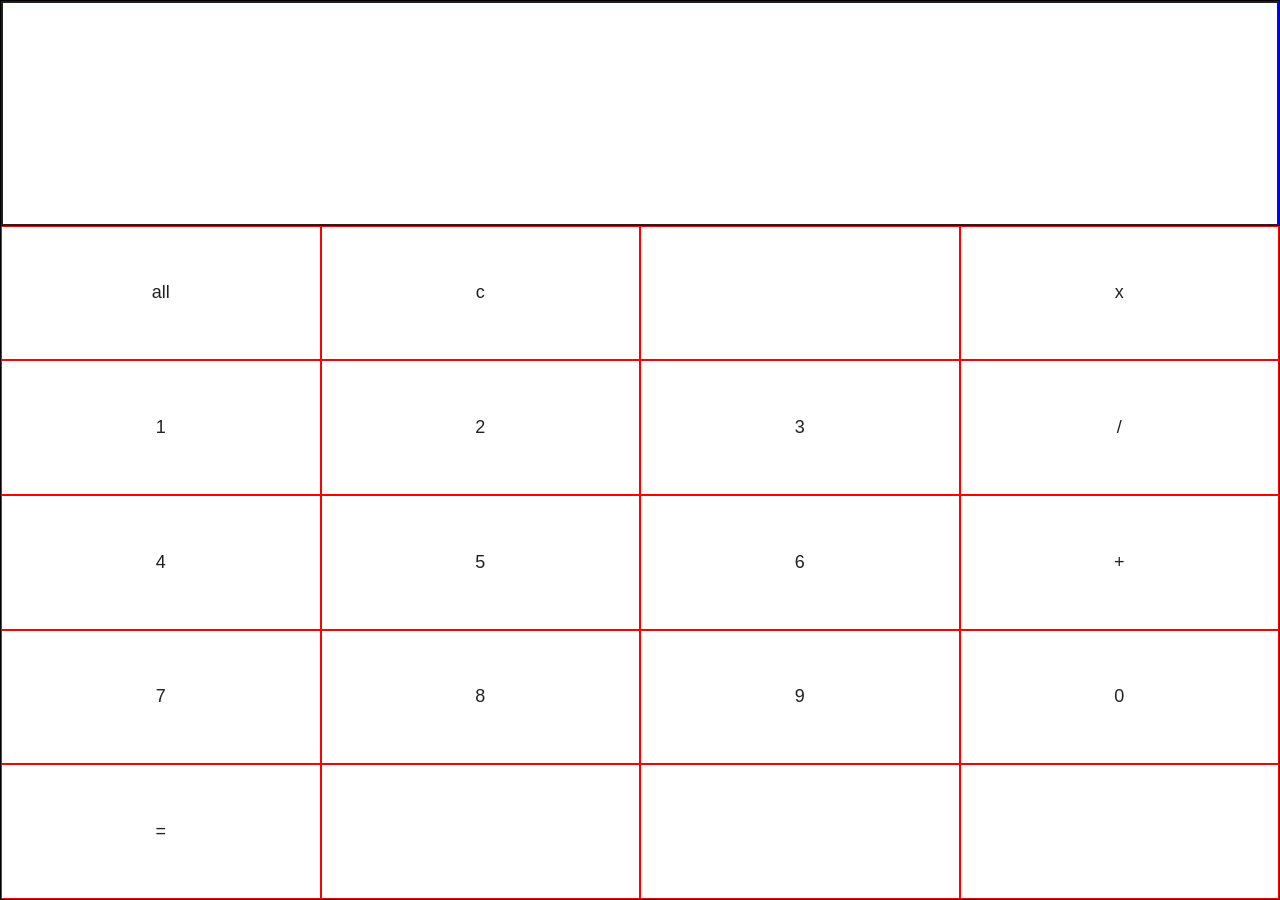
==== index.html @ ddd74cc8 "Renomeia calculadora para index" ====
<!DOCTYPE html>
<html lang="en">
<head>
    <meta charset="UTF-8">
    <meta name="viewport" content="width=device-width, initial-scale=1.0">
    <title>Calculadora</title>

    <link rel="stylesheet" href="calculadora.css">
</head>
<body>
<div id="calculadora">
    <div id="visualização">
        <div id="contas">
            <p id="calculo"></p>
            <p id="resultado"></p>
        </div>
    </div>
    <div id="numeros">
         <p id="all">all</p>
    <p id="clear">c</p>
    <p></p>
    <p class="operador">x</p>

    <p class="numero">1</p>
    <p class="numero">2</p>
    <p class="numero">3</p>
    <p class="operador">/</p>

    <p class="numero">4</p>
    <p class="numero">5</p>
    <p class="numero">6</p>
    <p class="operador">+</p>

    <p class="numero">7</p>
    <p class="numero">8</p>
    <p class="numero">9</p>
    <p class="numero">0</p>

    <p id="igual">=</p>
    <p></p>
    <p></p>
    <p></p>

    </div>
</div>
<script src="calculadora.js"></script>
</body>
</html>
---- calculadora.css ----
* {
    margin: 0;
    padding: 0;
    box-sizing: border-box;
}

html {
    font-size: 16px;
    scroll-behavior: smooth;
}

body {
    min-height: 100vh;
    font-family: Arial, Helvetica, sans-serif;
    line-height: 1.5;
    background-color: #ffffff;
    color: #222222;
}

img {
    max-width: 100%;
    display: block;
}

button,
input,
textarea,
select {
    font: inherit;
}

button {
    cursor: pointer;
}

a {
    color: inherit;
    text-decoration: none;
}

ul,
ol {
    list-style: none;
}

#calculadora{width: 100vw;
    height: 100vh;
    border: 1px solid black;
}

#visualização{
height: 25%;
width: 100%;
border: 1px solid blue;
}

#contas{
    border: 1px solid;
    height: 100%;
    display: flex;
    flex-direction: column;
    align-items: end;
    justify-content: end;
}

#numeros{
    width: 100%;
    height: 75%;
    display: grid;
    grid-template-columns: repeat(4,1fr);
}

#numeros>p{
    border: 1px solid red;
    font-size: 18px;
    width: 100%;
    height: 100%;
    display: flex;
    justify-content: center;
    align-items: center;
}
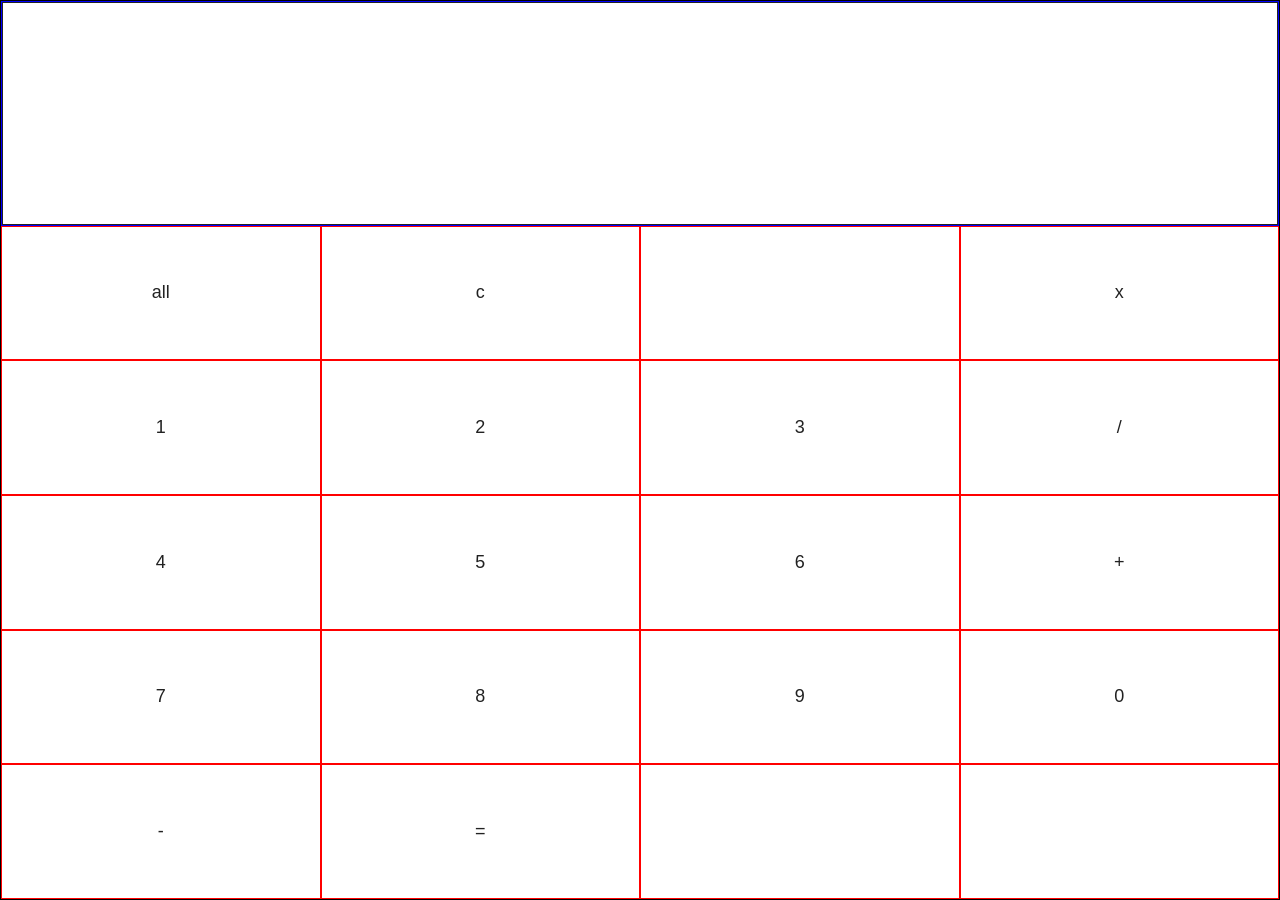
==== commit ce54bb1c: "arrumando altura do body e adicionando -" ====
--- a/index.html
+++ b/index.html
@@ -34,10 +34,10 @@
     <p class="numero">7</p>
     <p class="numero">8</p>
     <p class="numero">9</p>
+
     <p class="numero">0</p>
-
+    <p class="operador">-</p>
     <p id="igual">=</p>
-    <p></p>
     <p></p>
     <p></p>
 
--- a/calculadora.css
+++ b/calculadora.css
@@ -10,7 +10,7 @@
 }
 
 body {
-    min-height: 100vh;
+    max-height: 100vh;
     font-family: Arial, Helvetica, sans-serif;
     line-height: 1.5;
     background-color: #ffffff;
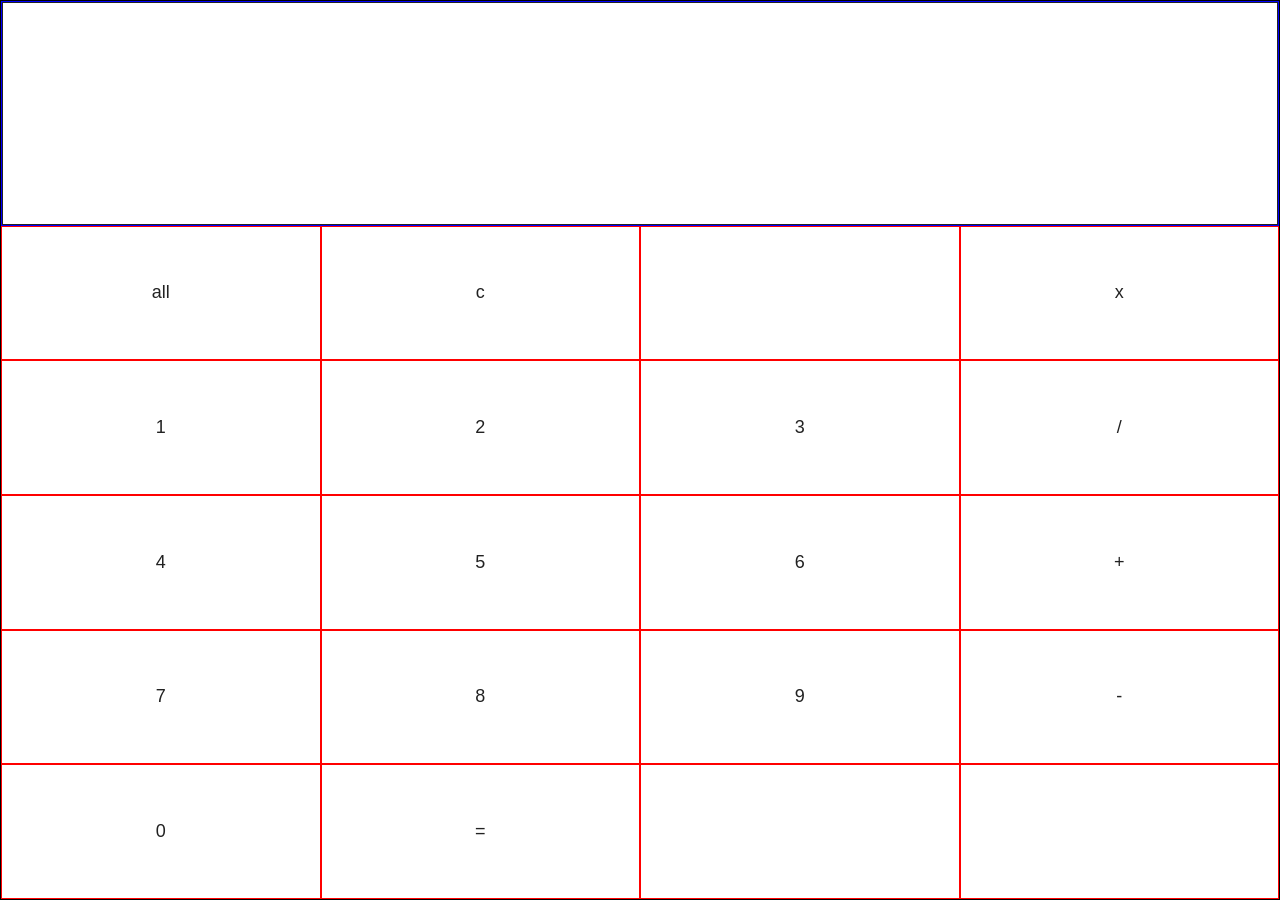
==== commit 2ffb865b: "usando vwh e arrumando a posição do -" ====
--- a/index.html
+++ b/index.html
@@ -34,9 +34,8 @@
     <p class="numero">7</p>
     <p class="numero">8</p>
     <p class="numero">9</p>
-
+    <p class="operador">-</p>
     <p class="numero">0</p>
-    <p class="operador">-</p>
     <p id="igual">=</p>
     <p></p>
     <p></p>
--- a/calculadora.css
+++ b/calculadora.css
@@ -10,7 +10,7 @@
 }
 
 body {
-    max-height: 100vh;
+    max-height: 100dvh;
     font-family: Arial, Helvetica, sans-serif;
     line-height: 1.5;
     background-color: #ffffff;
@@ -44,7 +44,7 @@
 }
 
 #calculadora{width: 100vw;
-    height: 100vh;
+    height: 100dvh;
     border: 1px solid black;
 }
 
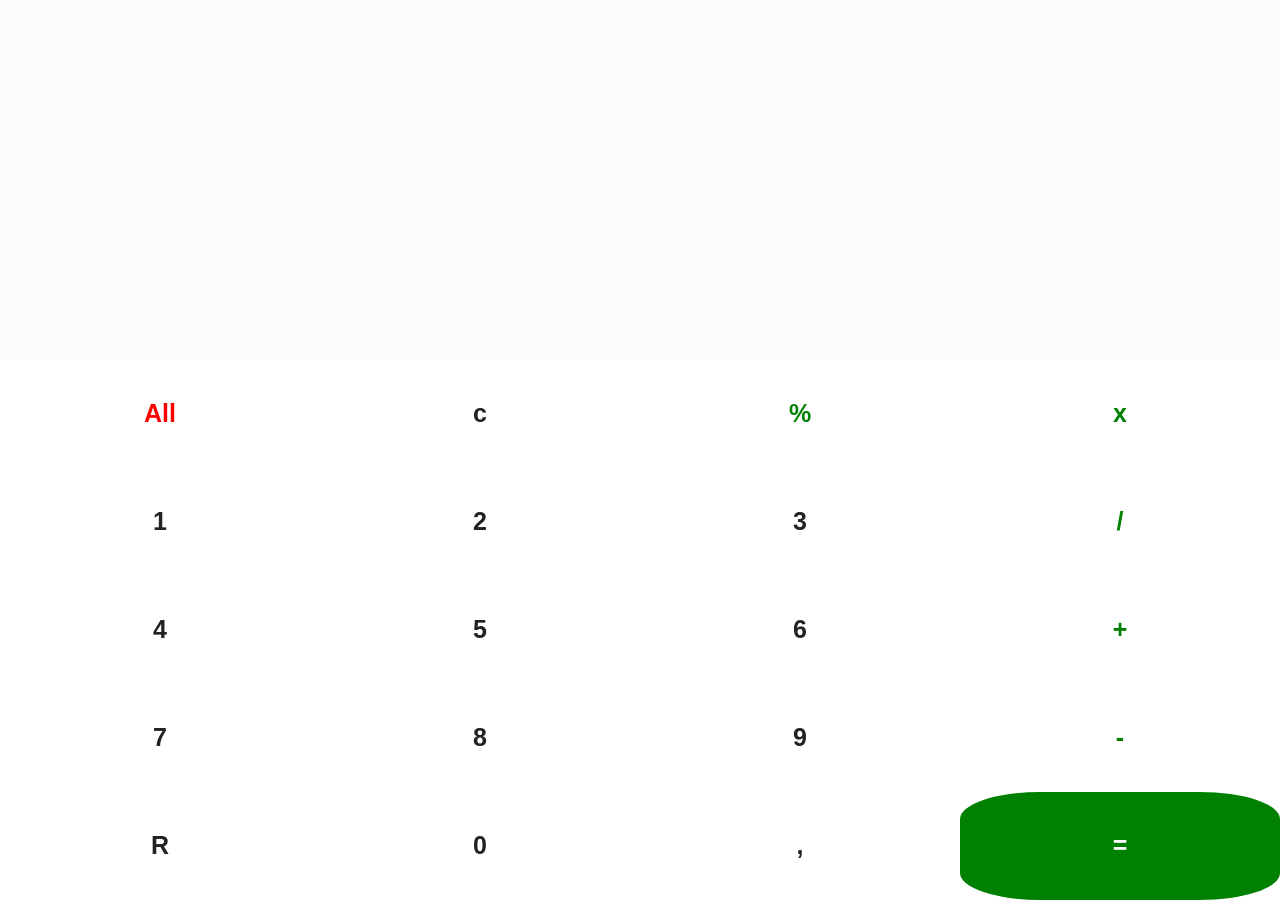
==== commit dfb05f3f: "estilizando" ====
--- a/index.html
+++ b/index.html
@@ -16,9 +16,9 @@
         </div>
     </div>
     <div id="numeros">
-         <p id="all">all</p>
+    <p id="all">All</p>
     <p id="clear">c</p>
-    <p></p>
+    <p class="operador">%</p>
     <p class="operador">x</p>
 
     <p class="numero">1</p>
@@ -35,10 +35,12 @@
     <p class="numero">8</p>
     <p class="numero">9</p>
     <p class="operador">-</p>
+    <p>R</p>
     <p class="numero">0</p>
+    <p id="virgula">,</p>
     <p id="igual">=</p>
-    <p></p>
-    <p></p>
+
+    
 
     </div>
 </div>
--- a/calculadora.css
+++ b/calculadora.css
@@ -45,17 +45,17 @@
 
 #calculadora{width: 100vw;
     height: 100dvh;
-    border: 1px solid black;
+    
 }
 
 #visualização{
-height: 25%;
+height: 40%;
 width: 100%;
-border: 1px solid blue;
+background-color: #504d4d04;
 }
 
 #contas{
-    border: 1px solid;
+    
     height: 100%;
     display: flex;
     flex-direction: column;
@@ -65,17 +65,32 @@
 
 #numeros{
     width: 100%;
-    height: 75%;
+    height: 60%;
     display: grid;
     grid-template-columns: repeat(4,1fr);
 }
 
 #numeros>p{
-    border: 1px solid red;
-    font-size: 18px;
+    
+    font-size: 25px;
     width: 100%;
     height: 100%;
     display: flex;
     justify-content: center;
     align-items: center;
+    font-weight: bold;
+}
+
+#all{
+    color: red;
+}
+
+.operador{
+    color:green
+}
+
+#igual{
+    background-color: green;
+    color: white;
+    border-radius: 25%;
 }
